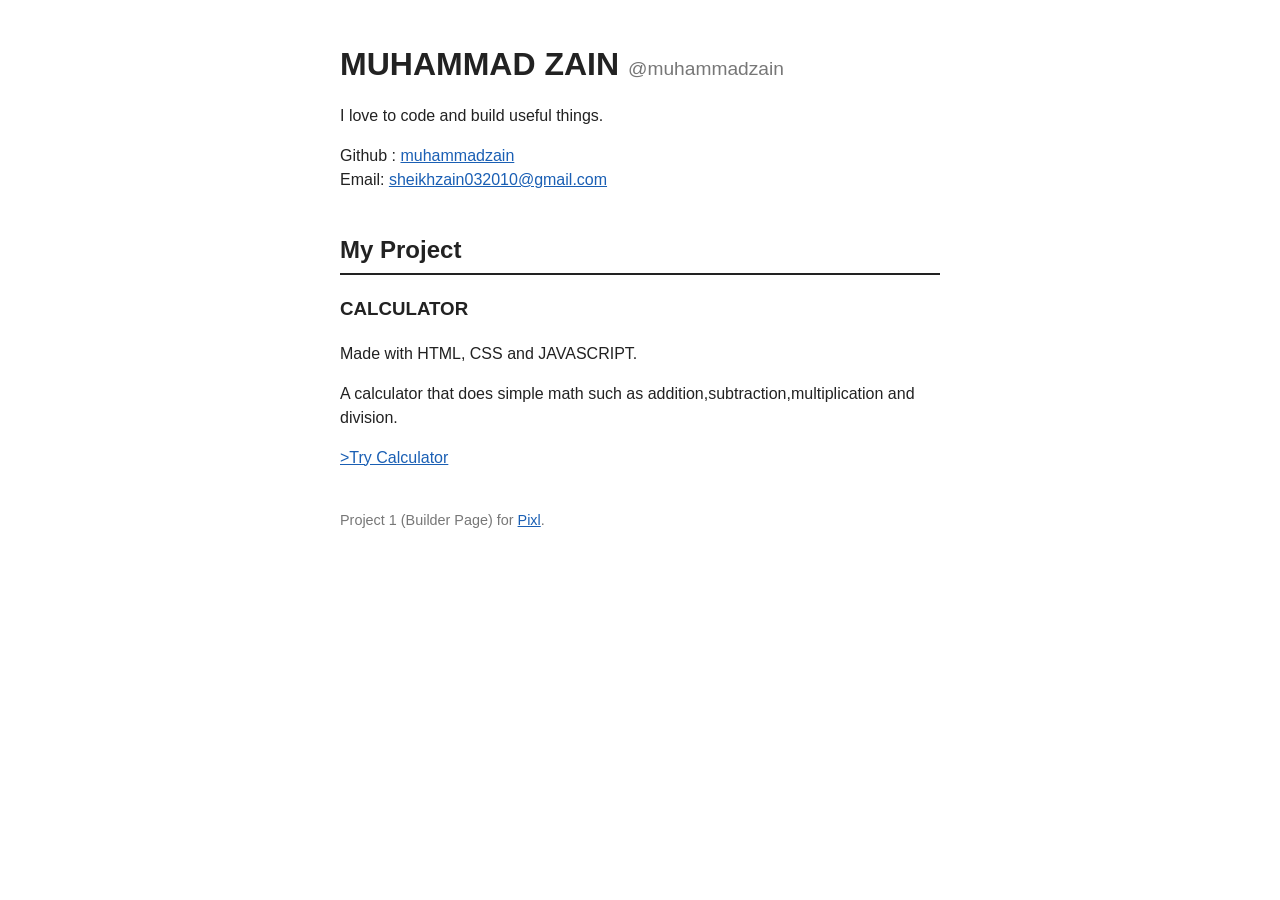
==== index.html @ 91d1e9bf "first commit" ====
<!DOCTYPE html>
<html lang="en">
    <head>
        <meta charset="UTF-8">
        <meta name="viewport" content="width=device-width, initial-scale=1.0">
        <title>MY BUILDER PROFILE</title>
        <link rel="stylesheet" href="Style.css">
    </head>
    <body>
        <header>
            <h1>MUHAMMAD ZAIN <span class="handle">@muhammadzain</span></h1>
            <p>I love to code and build useful things.</p>
            <p>
               Github : <a href="https://github.com/sheikhzain032012922js111" target="_blank">muhammadzain</a>
               <br>
               Email: <a href="mailto:sheikhzain032010@gmail.com">sheikhzain032010@gmail.com</a>
            </p>
        </header>
    <main>
        <h2>My Project</h2>
        <div class="Project">
            <h3>CALCULATOR</h3>
            <p>Made with HTML, CSS and JAVASCRIPT.</p>
            <p>A calculator that does simple math such as addition,subtraction,multiplication and division.</p>
            <p><a href="calculator.html">>Try Calculator</a></p>
        </div>
    </main>
    <footer>
        <p>Project 1 (Builder Page) for <a href="https://pixl.hackclub.com">Pixl</a>.</p>
    </footer>
    </body>
</html>
---- Style.css ----
body {
  font-family: -apple-system, "Segoe UI", Arial, sans-serif;
  max-width: 600px;
  margin: 40px auto;
  padding: 0 20px;
  line-height: 1.5;
  color: #222;
}
h1 {
  margin-bottom: 5px;
}
.handle {
  color: #777;
  font-weight: normal;
  font-size: 0.6em;
}
h2 {
  margin-top: 40px;
  border-bottom: 2px solid #222;
  padding-bottom: 5px;
}
.project {
  margin-bottom: 30px;
}
.project h3 {
  margin-bottom: 0;
}
.project img {
  max-width: 100%;
}
a {
  color: #1a5fb4;
}
footer {
  margin-top: 40px;
  color: #777;
  font-size: 0.9em;
}
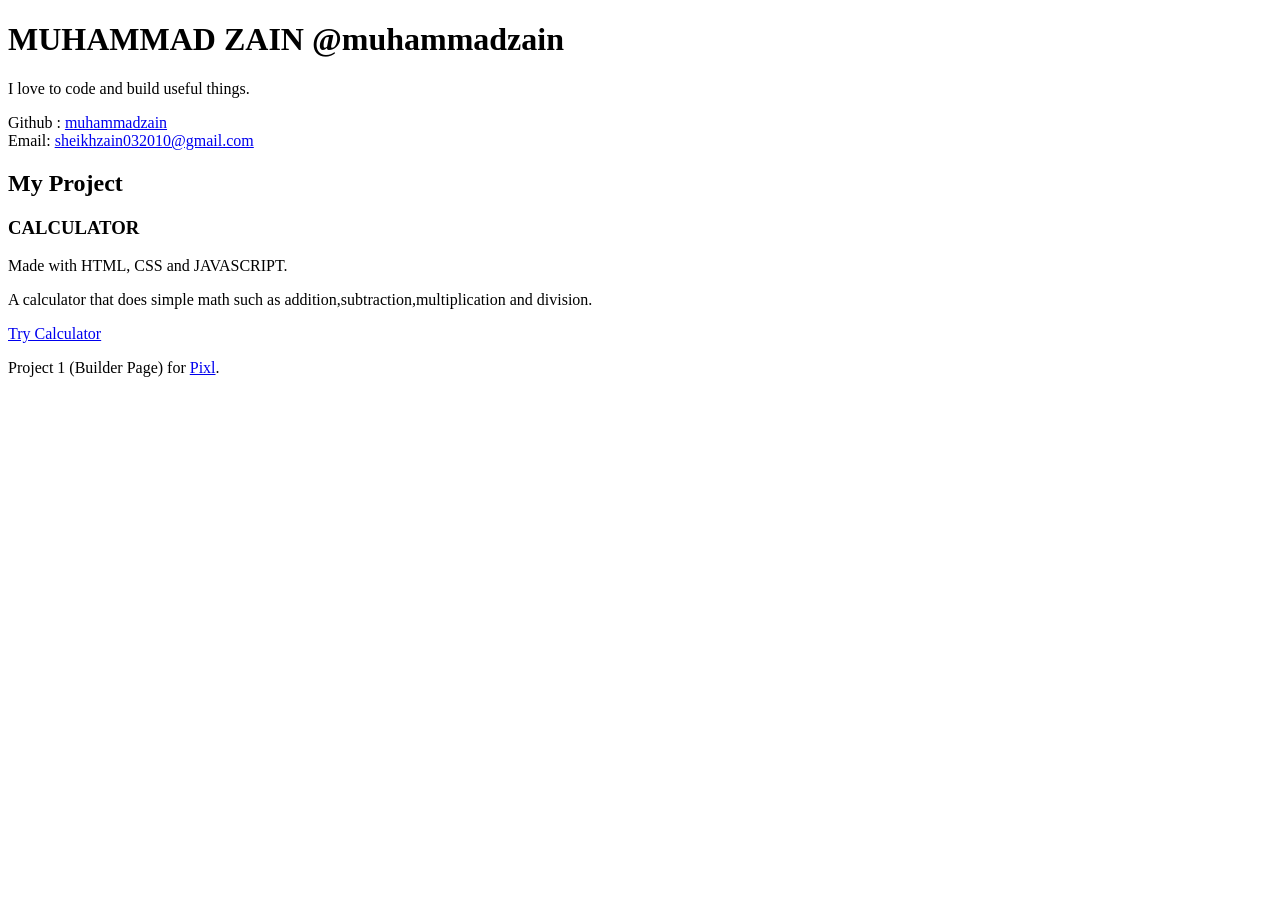
==== commit 12974ad3: "2nd commit" ====
--- a/index.html
+++ b/index.html
@@ -4,7 +4,7 @@
         <meta charset="UTF-8">
         <meta name="viewport" content="width=device-width, initial-scale=1.0">
         <title>MY BUILDER PROFILE</title>
-        <link rel="stylesheet" href="Style.css">
+        <link rel="stylesheet" href="style.css">
     </head>
     <body>
         <header>
@@ -18,11 +18,11 @@
         </header>
     <main>
         <h2>My Project</h2>
-        <div class="Project">
+        <div class="project">
             <h3>CALCULATOR</h3>
             <p>Made with HTML, CSS and JAVASCRIPT.</p>
             <p>A calculator that does simple math such as addition,subtraction,multiplication and division.</p>
-            <p><a href="calculator.html">>Try Calculator</a></p>
+            <p><a href="calculator.html">Try Calculator</a></p>
         </div>
     </main>
     <footer>
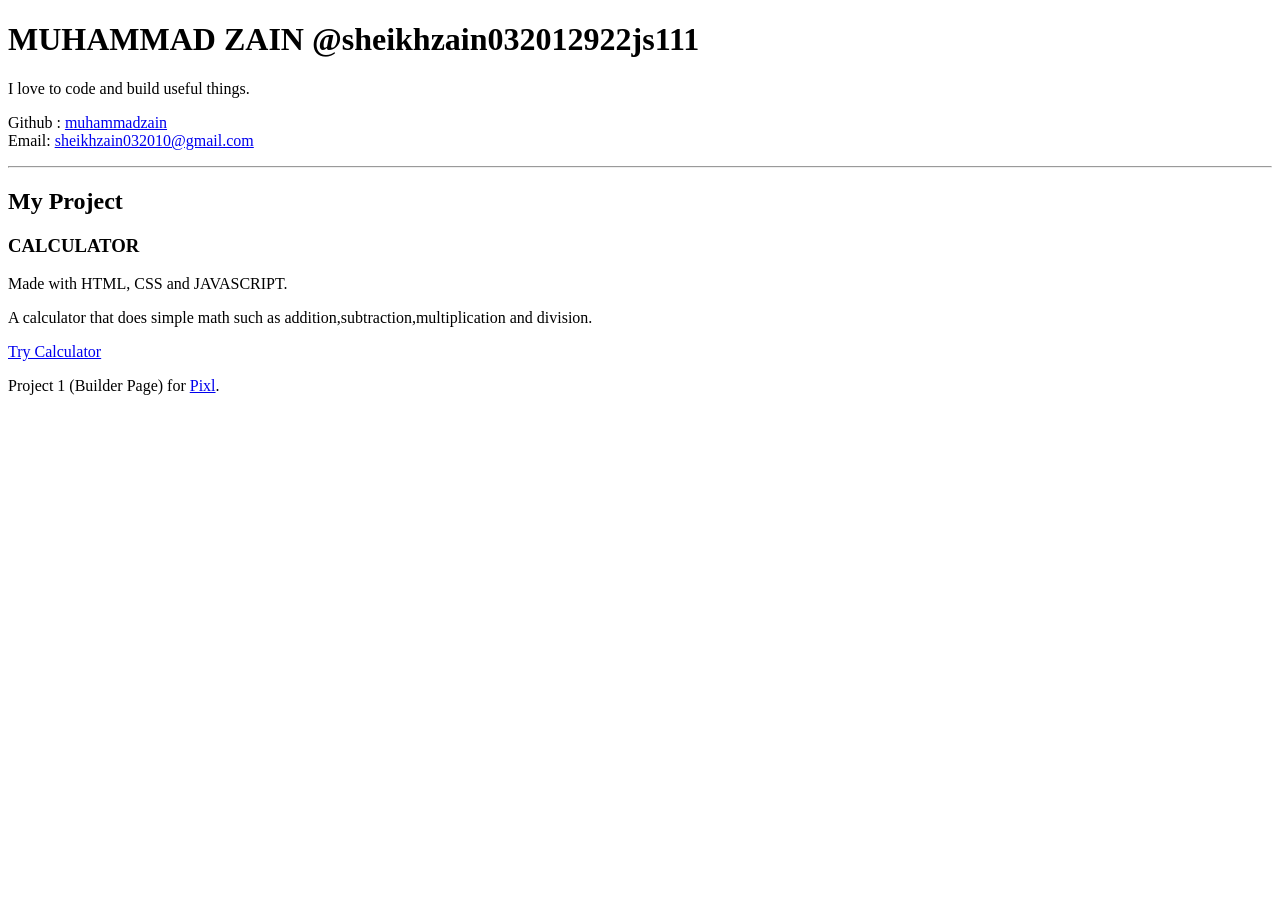
==== commit e8f6f9a1: "3rd commit" ====
--- a/index.html
+++ b/index.html
@@ -8,7 +8,7 @@
     </head>
     <body>
         <header>
-            <h1>MUHAMMAD ZAIN <span class="handle">@muhammadzain</span></h1>
+            <h1>MUHAMMAD ZAIN <span class="handle">@sheikhzain032012922js111</span></h1>
             <p>I love to code and build useful things.</p>
             <p>
                Github : <a href="https://github.com/sheikhzain032012922js111" target="_blank">muhammadzain</a>
@@ -17,6 +17,7 @@
             </p>
         </header>
     <main>
+        <hr>
         <h2>My Project</h2>
         <div class="project">
             <h3>CALCULATOR</h3>
